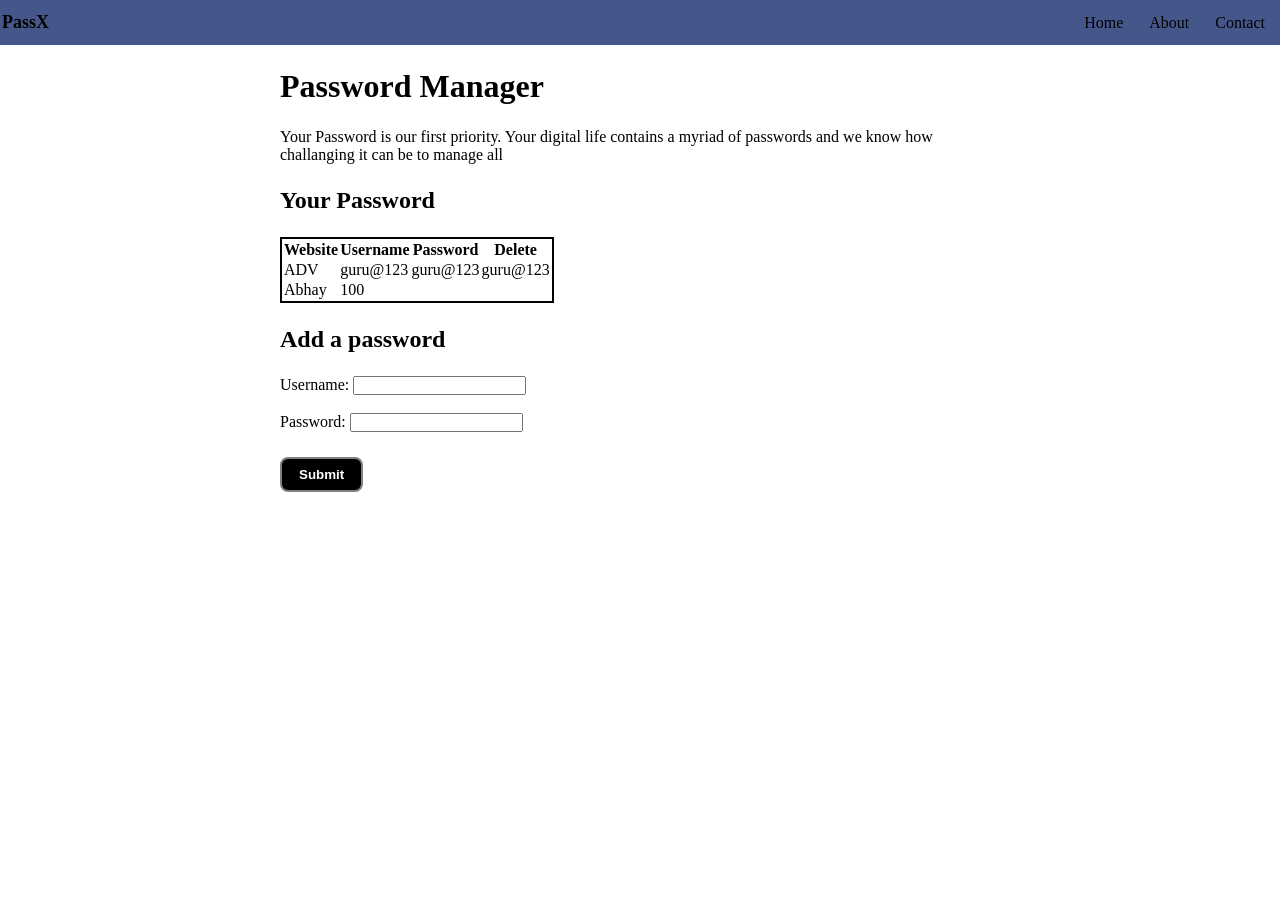
==== Password-Manager/index.html @ d36c51d2 "StylingOfPassManager" ====
<!DOCTYPE html>
<html lang="en">
<head>
    <meta charset="UTF-8">
    <meta name="viewport" content="width=device-width, initial-scale=1.0">
    <title>Password Manager</title>
    <link rel="stylesheet" href="syle.css">
</head>
<body>
    <nav>
        <div class="logo">PassX</div>
        <ul>
            <li>Home</li>
            <li>About</li>
            <li>Contact</li>
        </ul>
    </nav>
    <div class="container">
        <h1>Password Manager</h1>
        <p>Your Password is our first priority. Your digital life contains a myriad of passwords and we know how challanging it can be to manage all</p>
        <h2>Your Password</h2>
        <table>
            <tr>
                <th>Website</th>
                <th>Username</th>
                <th>Password</th>
                <th>Delete</th>
            </tr>
            <tr>
                <td>ADV</td>
                <td>guru@123</td>
                <td>guru@123</td>
                <td>guru@123</td>
            </tr>
            <tr>
                <td>Abhay</td>
                <td>100</td>
            </tr>
        </table>

        <h2>Add a password</h2>
        <form action="/submit" method="post">

            <!-- Text input for username -->
            <label for="username">Username:</label>
            <input type="text" id="username" name="username" required>
            <br><br>

            <!-- Password input -->
            <label for="password">Password:</label>
            <input type="password" id="password" name="password" required>
            <br>
            <!-- Submit button -->
            <button class="btn" type="submit">Submit</button>
        </form>
    </div>
    <script src="script.js"></script>
</body>
</html>
---- Password-Manager/syle.css ----
*{
    padding: 0;
    margin: 0;
}

nav{
    background-color: rgb(69, 87, 138);
    display: flex;
    justify-content: space-between;
    align-items: center;
    padding: 12px 2px;
}

ul{
    display: flex;
    align-items: center;
    list-style: none;
    cursor: pointer; 
}

ul li{
    margin: 0 13px;
}

table{
    border: 2px solid black;
}
.container{
    max-width: 80vh;
    margin: 23px auto;
}

h1,h2,h3{
    margin: 23px 0px;
}

.btn{
    padding: 8px 17px;
    background: black;
    color: white;
    font-weight: 900;
    border: 2px solid gray;
    border-radius: 8px;
    margin: 25px 0;
    cursor: pointer;
}

.logo{
    font-weight: 800;
    font-size: large;
}
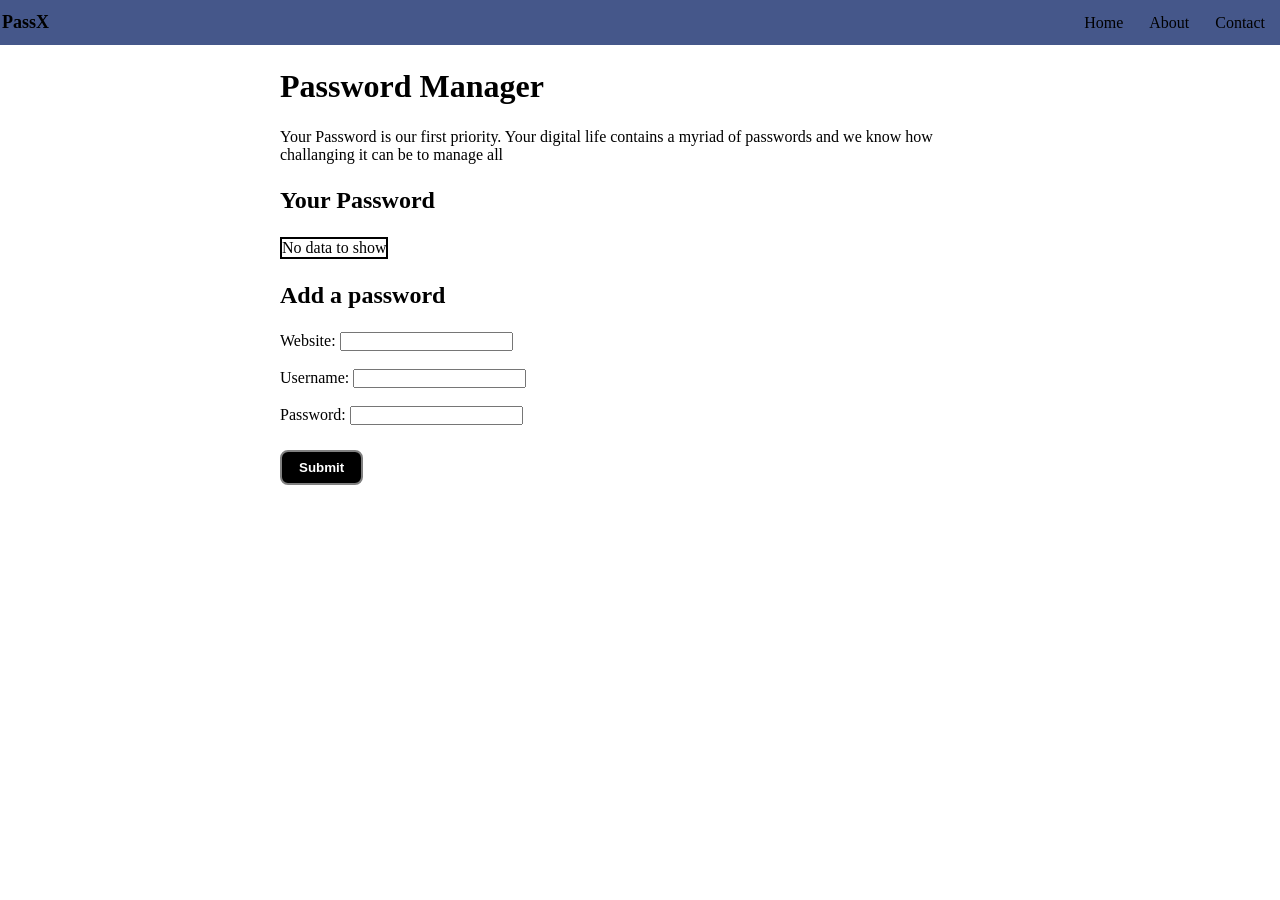
==== commit 1f0c24df: "PassManager functioning" ====
--- a/Password-Manager/index.html
+++ b/Password-Manager/index.html
@@ -26,26 +26,26 @@
                 <th>Password</th>
                 <th>Delete</th>
             </tr>
-            <tr>
+            <!-- <tr>
                 <td>ADV</td>
                 <td>guru@123</td>
                 <td>guru@123</td>
                 <td>guru@123</td>
-            </tr>
-            <tr>
-                <td>Abhay</td>
-                <td>100</td>
-            </tr>
+            </tr> -->
         </table>
 
         <h2>Add a password</h2>
         <form action="/submit" method="post">
 
+            <!-- Text input for Website -->
+            <label for="website">Website:</label>
+            <input type="text" id="website" name="website" required>
+            <br><br>
+            
             <!-- Text input for username -->
             <label for="username">Username:</label>
             <input type="text" id="username" name="username" required>
             <br><br>
-
             <!-- Password input -->
             <label for="password">Password:</label>
             <input type="password" id="password" name="password" required>
--- a/Password-Manager/syle.css
+++ b/Password-Manager/syle.css
@@ -22,8 +22,10 @@
     margin: 0 13px;
 }
 
-table{
+table,td,tr{
     border: 2px solid black;
+    border-collapse: collapse;
+    padding: 3px 13px;
 }
 .container{
     max-width: 80vh;
@@ -50,4 +52,14 @@
     font-size: large;
 }
 
+.btnsm{
+    padding: 8px 17px;
+    background: black;
+    color: white;
+    font-weight: 900;
+    border: 2px solid gray;
+    border-radius: 8px;
+    cursor: pointer;
+}
 
+
